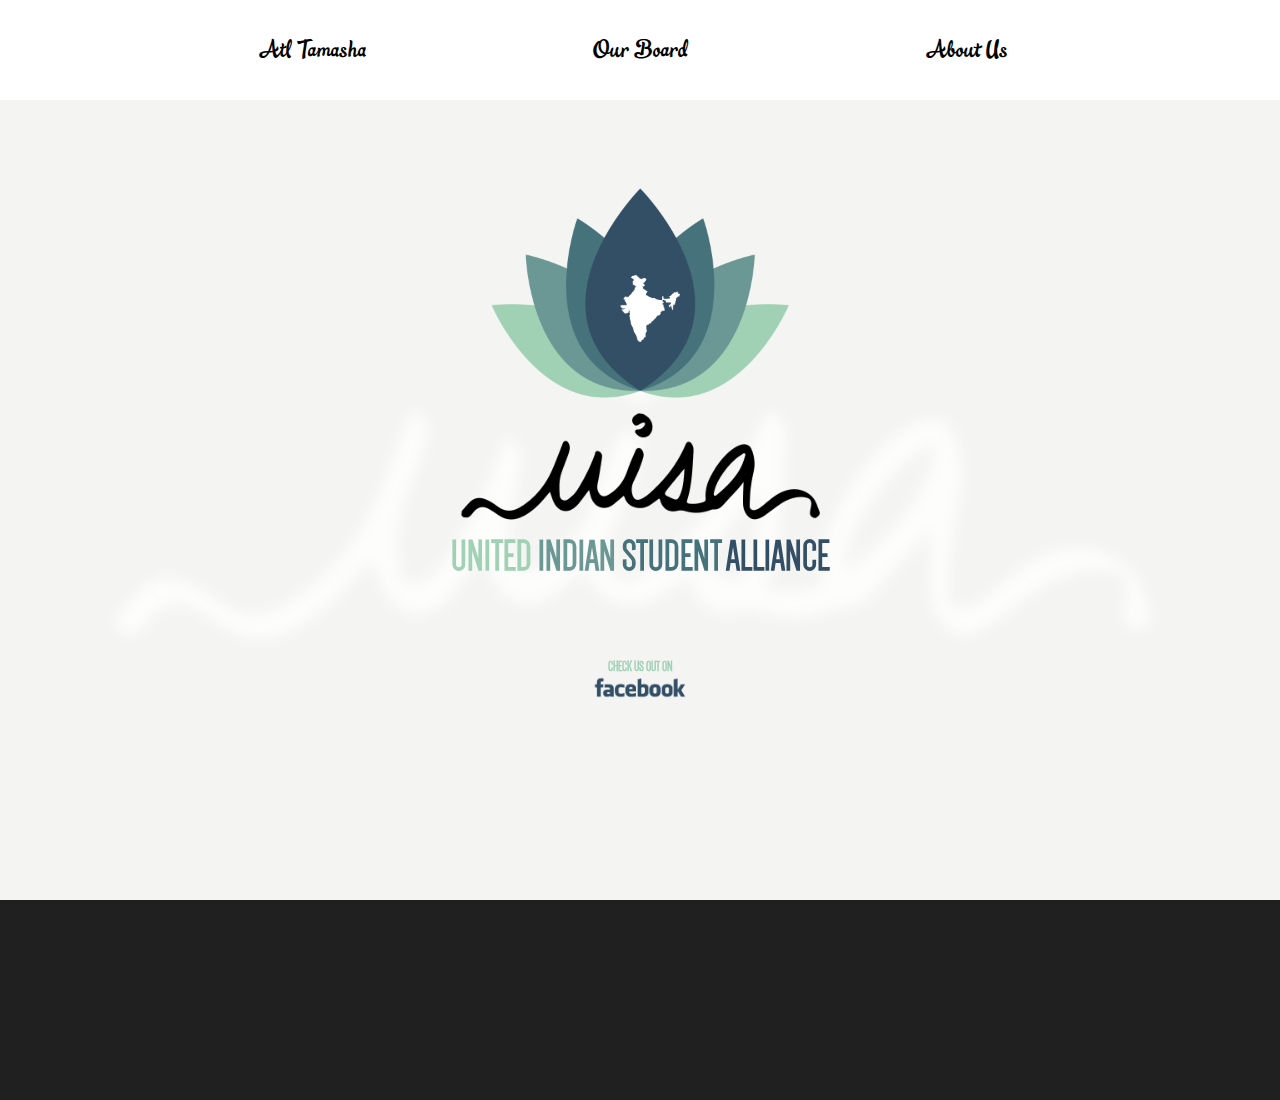
==== index.html @ 510e1cb8 "Merge pull request #1 from Varun-Ballari/master" ====
<!DOCTYPE html>
<html class = "">
<head>
    <meta name="apple-mobile-web-app-capable" content="yes">
    <meta content="text/html; charset-utf-8" http-equiv="Content-Type">
    <meta name="viewport" content="width=device-width, initial-scale=1, user-scalable=1, minimum-scale=1.0, maximum-scale=1.0">

    <link rel="shortcut icon" href="assets/images/favicon.ico" type="image/x-icon">
    <link rel="icon" href="assets/images/favicon.ico" type="image/x-icon">

    <title>United Indian Student Alliance</title>

    <link rel="stylesheet" type="text/css" href="assets/css/main.css">


</head>

<body>
    <header>
        <ul>
            <li class="li5"><a href="tamasha.html" target="_self">Atl Tamasha</a></li>
            <li class="li5"><a href="board.html" target="_self">Our Board</a></li>
            <li class="li5"><a href="about.html" target="_self">About Us</a></li>

        </ul>
    </header>

    <section class="mainpage">
        <div class = "middle">
            <div>
                <img src="assets/images/flower.png" alt="" height="300" width="300">
            </div>
            <div>
                <img src="assets/images/uisalogoBlack.png" alt="UISA Logo" height="125" width="375">
            </div>
            <div class="m3">
                <h1><span style = "color: #a0d1b4;">UNITED </span><span style = "color: #6b9794;">INDIAN </span><span style = "color: #46727b;">STUDENT </span><span style = "color: #334f65;">ALLIANCE</h1>
            </div>
            <div class="m4">
                <h2>CHECK US OUT ON</h2>
            </div>
            <div>
                <a href="http://www.facebook.com/UISAOfficial/" target="_blank"><img src="assets/images/facebookGreen.png" alt="Logo" height="25" width="100"></a>
            </div>
        </div>
    </section>


    <footer>
        <div class = "footer">
            <div class = "footerbox">
                <a href="http://www.varunballari.xyz" target="_blank"><img src="assets/images/vblogo.png" alt="" height="100" width="100"></a>
                <p class="copyright" style="font-size: 10px;">designed by <span><a href="http://www.varunballari.xyz" target="_blank">Varun Ballari</a></span> in Atlanta</p>
                <p class="copyright" style="font-size: 8px;">&copy; UISA <span>OCT 2016</span> All rights reserved.</p>
            </div>
        </div>
    </footer>

    <script src="https://ajax.googleapis.com/ajax/libs/jquery/3.1.0/jquery.min.js"></script>


</body>
</html>
---- assets/css/main.css ----
* {
    margin: 0;
    padding: 0;
}

html, body {
    height: 100%;
    min-height: 716px;
    width: 100%;
    z-index: 0;
}
/*----------------------------------------------------------------------------*/

header {
    position: fixed;
    width: 100%;
    background: rgba(255, 255, 255, 1);
    top:0px;
    z-index: 10;
}

header ul {
    height: 100px;
    padding-left: 150px;
    padding-right: 150px;

    list-style: none;
    display: flex;
    -webkit-flex-flow: row wrap;
    align-items: center;
    justify-content: center;
}

header ul li {
    text-align: center;
    justify-content: center;
    display: inline-block;
}


header ul li a {
    text-decoration: none;
    display: inline-block;
    color: black;
}

.li5 {
    flex: 2;
    font-family: Ollie;
    font-size: 25px;
}
/*----------------------------------------------------------------------------*/

.li1 {
    flex: 2;
    text-align: left;
    transition: 1s;
}

.li1:hover {
   margin-left:-10px;
}

.li2 {
    flex: 10;
    font-family: Ollie;
    font-size: 50px;
    color: black;
}

.li3 {
    flex: 2;
    transition: 1s;
}

.li3:hover {
    margin-right:-10px;
}
/*----------------------------------------------------------------------------*/

.mainpage {
    min-height: calc(100% - 100px);
    margin-top: 100px;
    background-image: url("../images/main-background.png");
    background-repeat: no-repeat;
    background-position: center;
    background-size: cover;
    z-index: 1;
}

.middle {
    display: flex;
    -webkit-flex-flow: column wrap;
    align-items: center;
    justify-content: center;
    text-align: center;
}

.m3 {
    font-family: Dense-Regular;
    font-size: 22px;
}

.m4 {
    font-family: Dense-Regular;
    font-size: 10px;
    padding-top: 80px; /*calc(100% - 1340px);*/
    color: #a0d1b4;
}

.middle-aboutpage {
    display: flex;
    -webkit-flex-flow: column wrap;
    align-items: center;
    justify-content: center;
    text-align: center;
    padding: 50px;
}
/*----------------------------------------------------------------------------*/

#sponsors {
    max-width: 700px;
    display: flex;
    -webkit-flex-flow: row wrap;
    align-items: center;
    justify-content: center;
}

#sponsors div {
    padding: 20px;
}

#sponsors div a img {
    -webkit-filter: grayscale(100%); filter: grayscale(100%);
}

#sponsors div a img:hover {
    -webkit-filter: grayscale(0%); filter: grayscale(0%);
}

.contact-buttons {
    display: flex;
    -webkit-flex-flow: row wrap;
    align-items: center;
    justify-content: center;
    padding: 20px 0px 20px 0px;

}

.contact-buttons div {
    width: 100px;
    flex: 2;
}

.info-aboutus {
    max-width: 700px;
    font-family: SanFran-UltraLight;
    font-size: 15px;
    padding: 20px 0px 20px 0px;
}

.divider-lines {
    border-top: 1px dashed #000;
    border-bottom: 1px dashed #000;
}

.info-aboutus p {
    padding: 10px 0px 10px 0px;
}

.info-aboutus p strong {
    text-transform: uppercase;
    font-size:20px;
    font-family: SanFran-SemiBold;
}
/*----------------------------------------------------------------------------*/
#board {
    max-width: 1000px;
    display: flex;
    -webkit-flex-flow: row wrap;
    align-items: center;
    justify-content: center;
}

.boardpic {
    width:200px;
    height:300px;
    background-repeat: no-repeat;
    background-position: center;
    background-size: cover;
    margin: 20px;
}

.boardinfo {
    width:200px;
    height:300px;
    text-align:center;
    font-size:20px;
    font-family: SanFran-UltraLight;
    background:#FFF;
    opacity:0;
    display: flex;
    -webkit-flex-flow: column wrap;
    align-items: center;
    justify-content: center;
    transition: 1s;
}

.boardName {
    width:200px;
    height:300px;
    display: flex;
    -webkit-flex-flow: column wrap;
    align-items: center;
    justify-content: center;
}

.boardName p {
}
.boardName p strong {
    text-transform: uppercase;
    font-size:20px;
    font-family: SanFran-SemiBold;
}

.boardpic:hover .boardinfo {
    opacity:0.9;
}
/*----------------------------------------------------------------------------*/

footer {
    height: 200px;
    background: #202020;
    position:relative;
    z-index: -1;
}

footer > .footer{
	width:400px;
    height:150px;
	position:fixed;
	left:50%;
	bottom:0;
	margin-left:-200px;
    margin-bottom: 30px;
	z-index:-1;
    display: flex;
    text-align: center;
    align-items: center;
    justify-content: center;
}

.footerbox {
    display: block;
}

.copyright {
    text-transform: uppercase;
    font-family: SanFran-UltraLight;
    letter-spacing: 0.45em;
    color: #a0d1b4;
    padding: 2px;
}

.copyright span a {
    text-decoration: none;
    font-family: SanFran-SemiBold;
    font-weight: 800;
    color: white;
}

/*----------------------------------------------------------------------------*/

@font-face {
    font-family: SanFran-Bold;
    src: url('../fonts/SanFranciscoDisplay-Bold.otf');
}

@font-face {
    font-family: SanFran-SemiBold;
    src: url('../fonts/SanFranciscoDisplay-Semibold.otf');
}

@font-face {
    font-family: SanFran-UltraLight;
    src: url('../fonts/SanFranciscoDisplay-Ultralight.otf');
}

@font-face {
    font-family: Ollie;
    src: url('../fonts/Ollie.otf');
}

@font-face {
    font-family: Dense-Bold;
    src: url('../fonts/Dense-Bold.ttf');
}

@font-face {
    font-family: Dense-Regular;
    src: url('../fonts/Dense-Regular.otf');
}

/*----------------------------------------------------------------------------*/
/*@media screen and (max-width: 950px) {*/
    /*header ul {
        height: 100px;
        padding-left: 10px;
        padding-right: 10px;
    }
    header ul li {
        padding-left: 10px;
        padding-right: 10px;
    }*/
/*}*/

/*@media screen and (max-width: 768px) {*/
    /*header ul {
        height: 100px;
        padding-left: 10px;
        padding-right: 10px;
    }
    header ul li {
        padding-left: 10px;
        padding-right: 10px;
    }*/
/*}*/

/*414px*/
/*@media screen and (max-width: 515px) {*/

    /*.main {
        height: calc(100% - 200px);
    }

    header {
        position: relative;
    }

    header ul {
        height: 200px;
        padding-left: 0;
        padding-right: 0;
        padding-top: 20px;
        -webkit-flex-flow: column wrap;
    }

    header ul li {
        display: flex;
    }

    header ul li a {
        display: flex;
    }*/
/*}*/
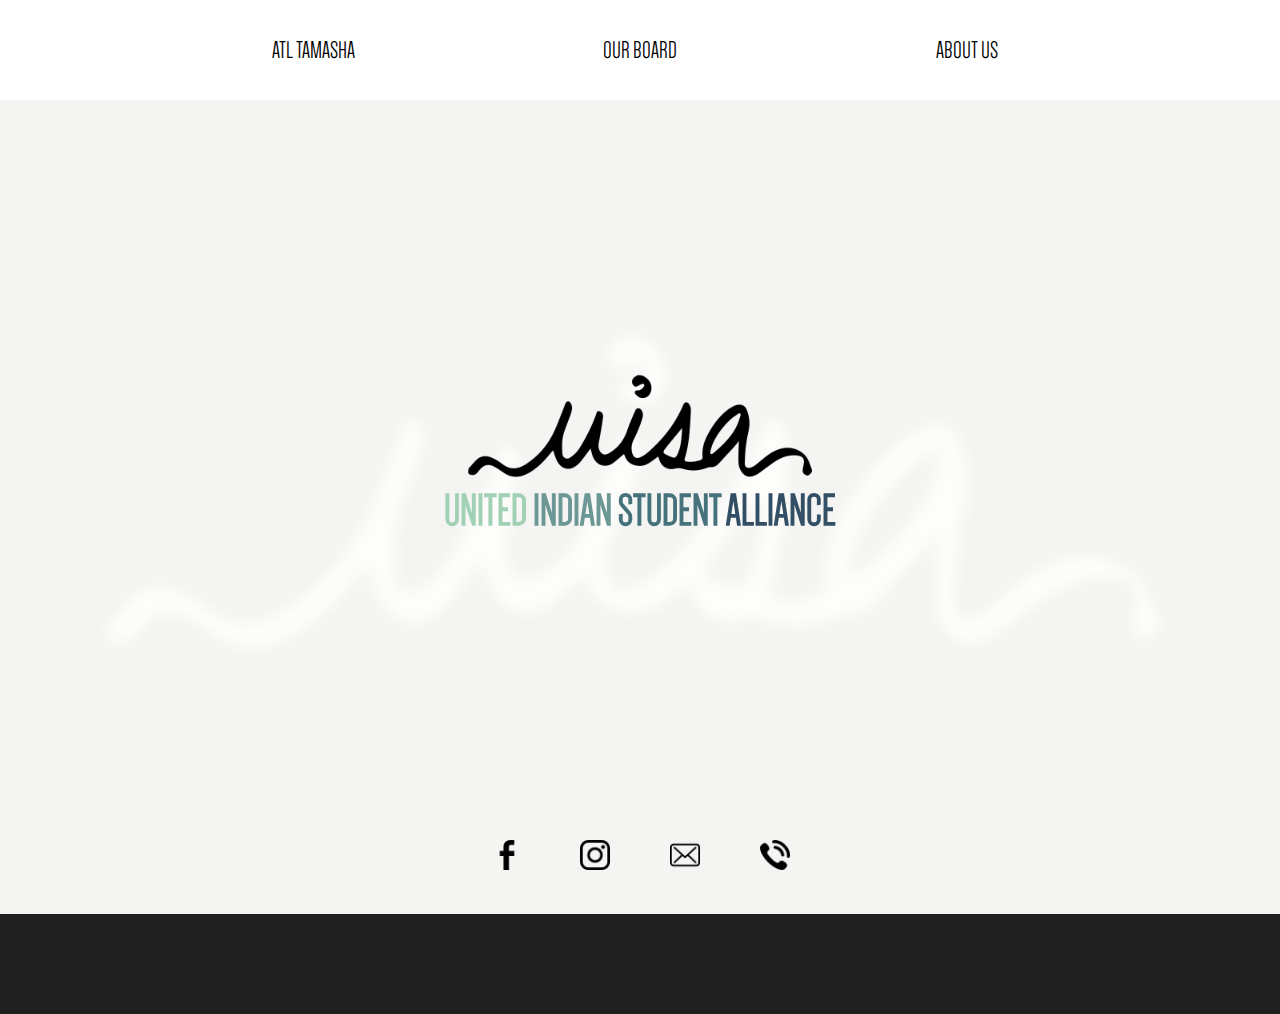
==== commit 224c7b5c: "fixed videos" ====
--- a/index.html
+++ b/index.html
@@ -17,30 +17,25 @@
 
 <body>
     <header>
-        <ul>
-            <li class="li5"><a href="tamasha.html" target="_self">Atl Tamasha</a></li>
-            <li class="li5"><a href="board.html" target="_self">Our Board</a></li>
-            <li class="li5"><a href="about.html" target="_self">About Us</a></li>
-
+        <ul class="indexUL">
+            <li class="li5"><a href="tamasha.html" target="_self">ATL TAMASHA</a></li>
+            <li class="li5"><aside><a href="board.html" target="_self">OUR BOARD</a></aside></li>
+            <li class="li5"><aside><a href="about.html" target="_self">ABOUT US</a></aside></li>
         </ul>
     </header>
 
     <section class="mainpage">
-        <div class = "middle">
-            <div>
-                <img src="assets/images/flower.png" alt="" height="300" width="300">
-            </div>
-            <div>
-                <img src="assets/images/uisalogoBlack.png" alt="UISA Logo" height="125" width="375">
-            </div>
-            <div class="m3">
-                <h1><span style = "color: #a0d1b4;">UNITED </span><span style = "color: #6b9794;">INDIAN </span><span style = "color: #46727b;">STUDENT </span><span style = "color: #334f65;">ALLIANCE</h1>
-            </div>
-            <div class="m4">
-                <h2>CHECK US OUT ON</h2>
-            </div>
-            <div>
-                <a href="http://www.facebook.com/UISAOfficial/" target="_blank"><img src="assets/images/facebookGreen.png" alt="Logo" height="25" width="100"></a>
+        <div class = "mainH1">
+            <!-- <div class="imgFlower"></div> -->
+            <div class="imgUISA"></div>
+            <h1><span style = "color: #a0d1b4;">UNITED </span><span style = "color: #6b9794;">INDIAN </span><span style = "color: #46727b;">STUDENT </span><span style = "color: #334f65;">ALLIANCE</h1>
+        </div>
+        <div class="paddingSocialMedia">
+            <div class="contact-buttons">
+                <div><a href="http://www.facebook.com/UISAOfficial/" target="_blank"><img src="assets/images/facebookBlack.png" alt="Logo" height="30" width="30"></a></div>
+                <div><a href="https://www.instagram.com/uisageorgia/" target="_blank"><img src="assets/images/instagram.png" alt="Logo" height="30" width="30"></a></div>
+                <div><a href="mailto:uisageorgia@gmail.com" target="_blank"><img src="assets/images/email.png" alt="Logo" height="30" width="30"></a></div>
+                <div><a href="tel:401-314-8472" target="_blank"><img src="assets/images/phone.png" alt="Logo" height="30" width="30"></a></div>
             </div>
         </div>
     </section>
@@ -49,9 +44,7 @@
     <footer>
         <div class = "footer">
             <div class = "footerbox">
-                <a href="http://www.varunballari.xyz" target="_blank"><img src="assets/images/vblogo.png" alt="" height="100" width="100"></a>
-                <p class="copyright" style="font-size: 10px;">designed by <span><a href="http://www.varunballari.xyz" target="_blank">Varun Ballari</a></span> in Atlanta</p>
-                <p class="copyright" style="font-size: 8px;">&copy; UISA <span>OCT 2016</span> All rights reserved.</p>
+                <a href="https://github.com/Varun-Ballari" target="_blank"><img src="assets/images/vblogo.png" alt="" height="60" width="60"></a>
             </div>
         </div>
     </footer>
--- a/assets/css/main.css
+++ b/assets/css/main.css
@@ -37,7 +37,6 @@
     display: inline-block;
 }
 
-
 header ul li a {
     text-decoration: none;
     display: inline-block;
@@ -46,36 +45,30 @@
 
 .li5 {
     flex: 2;
-    font-family: Ollie;
+    font-family: Dense-Regular;
     font-size: 25px;
 }
-/*----------------------------------------------------------------------------*/
 
 .li1 {
     flex: 2;
-    text-align: left;
-    transition: 1s;
-}
-
-.li1:hover {
-   margin-left:-10px;
 }
 
 .li2 {
     flex: 10;
-    font-family: Ollie;
-    font-size: 50px;
+    font-family: Dense-Regular;
+    font-size: 40px;
     color: black;
+    text-transform: uppercase;
 }
 
 .li3 {
     flex: 2;
-    transition: 1s;
-}
-
-.li3:hover {
-    margin-right:-10px;
-}
+}
+
+.li4 {
+    flex: 1;
+}
+
 /*----------------------------------------------------------------------------*/
 
 .mainpage {
@@ -85,28 +78,48 @@
     background-repeat: no-repeat;
     background-position: center;
     background-size: cover;
+    display: block;
     z-index: 1;
 }
 
-.middle {
+
+.mainH1 {
+    min-height: calc(100vh - 200px);
     display: flex;
     -webkit-flex-flow: column wrap;
     align-items: center;
     justify-content: center;
     text-align: center;
-}
-
-.m3 {
+    -webkit-align-self: center;
+    align-self: center;
     font-family: Dense-Regular;
-    font-size: 22px;
-}
-
-.m4 {
-    font-family: Dense-Regular;
-    font-size: 10px;
-    padding-top: 80px; /*calc(100% - 1340px);*/
+    font-size: 23px;
     color: #a0d1b4;
 }
+
+.imgFlower {
+    width: 300px;
+    height:217px;
+    background-image: url("../images/flower.png");
+    background-repeat: no-repeat;
+    background-position: center;
+    background-size: cover;
+}
+
+.imgUISA {
+    width: 360px;
+    height:120px;
+    background-image: url("../images/uisalogoBlack.png");
+    background-repeat: no-repeat;
+    background-position: center;
+    background-size: cover;
+}
+
+.paddingSocialMedia {
+    /*margin: 0px 40px 0px 40px;*/
+    padding: 0px 40px 0px 40px;
+}
+/*----------------------------------------------------------------------------*/
 
 .middle-aboutpage {
     display: flex;
@@ -115,41 +128,6 @@
     justify-content: center;
     text-align: center;
     padding: 50px;
-}
-/*----------------------------------------------------------------------------*/
-
-#sponsors {
-    max-width: 700px;
-    display: flex;
-    -webkit-flex-flow: row wrap;
-    align-items: center;
-    justify-content: center;
-}
-
-#sponsors div {
-    padding: 20px;
-}
-
-#sponsors div a img {
-    -webkit-filter: grayscale(100%); filter: grayscale(100%);
-}
-
-#sponsors div a img:hover {
-    -webkit-filter: grayscale(0%); filter: grayscale(0%);
-}
-
-.contact-buttons {
-    display: flex;
-    -webkit-flex-flow: row wrap;
-    align-items: center;
-    justify-content: center;
-    padding: 20px 0px 20px 0px;
-
-}
-
-.contact-buttons div {
-    width: 100px;
-    flex: 2;
 }
 
 .info-aboutus {
@@ -161,7 +139,7 @@
 
 .divider-lines {
     border-top: 1px dashed #000;
-    border-bottom: 1px dashed #000;
+    /*border-bottom: 1px dashed #000;*/
 }
 
 .info-aboutus p {
@@ -173,7 +151,56 @@
     font-size:20px;
     font-family: SanFran-SemiBold;
 }
-/*----------------------------------------------------------------------------*/
+
+.contact-buttons {
+    display: flex;
+    -webkit-flex-flow: row wrap;
+    align-items: center;
+    justify-content: center;
+    padding: 20px 0px 20px 0px;
+
+}
+
+.contact-buttons div {
+    width: 90px;
+    display: flex;
+    align-items: center;
+    justify-content: center;
+    padding: 20px 0px 20px 0px;
+}
+
+/*----------------------------------------------------------------------------*/
+
+.imagehover {
+    -webkit-filter: grayscale(100%); filter: grayscale(100%);
+}
+
+.imagehover:hover {
+    -webkit-filter: grayscale(0%); filter: grayscale(0%);
+}
+
+#sponsors {
+    max-width: 700px;
+    display: flex;
+    -webkit-flex-flow: row wrap;
+    align-items: center;
+    justify-content: center;
+}
+
+#sponsors div {
+    padding: 20px;
+}
+
+#sponsors div a img {
+    -webkit-filter: grayscale(100%); filter: grayscale(100%);
+}
+
+#sponsors div a img:hover {
+    -webkit-filter: grayscale(0%); filter: grayscale(0%);
+}
+
+/*----------------------------------------------------------------------------*/
+
 #board {
     max-width: 1000px;
     display: flex;
@@ -217,6 +244,7 @@
 
 .boardName p {
 }
+
 .boardName p strong {
     text-transform: uppercase;
     font-size:20px;
@@ -226,23 +254,39 @@
 .boardpic:hover .boardinfo {
     opacity:0.9;
 }
+
+.boardVideo {
+    padding:50px 0px;
+    background: #202020;
+    display: flex;
+    -webkit-flex-flow: row wrap;
+    align-items: center;
+    justify-content: center;
+
+}
+
 /*----------------------------------------------------------------------------*/
 
 footer {
-    height: 200px;
+    height: 100px;
     background: #202020;
     position:relative;
     z-index: -1;
+    display: flex;
+    text-align: center;
+    align-items: center;
+    justify-content: center;
 }
 
 footer > .footer{
 	width:400px;
-    height:150px;
+    height:100px;
 	position:fixed;
-	left:50%;
-	bottom:0;
-	margin-left:-200px;
-    margin-bottom: 30px;
+	/*bottom:0;*/
+    left:50%;
+    bottom:0;
+    margin-left:-200px;
+    margin-bottom: 0px;
 	z-index:-1;
     display: flex;
     text-align: center;
@@ -258,15 +302,14 @@
     text-transform: uppercase;
     font-family: SanFran-UltraLight;
     letter-spacing: 0.45em;
-    color: #a0d1b4;
+    color: #e1e1e1;
     padding: 2px;
 }
 
 .copyright span a {
     text-decoration: none;
     font-family: SanFran-SemiBold;
-    font-weight: 800;
-    color: white;
+    color: #e1e1e1;
 }
 
 /*----------------------------------------------------------------------------*/
@@ -292,6 +335,11 @@
 }
 
 @font-face {
+    font-family: Avenir;
+    src: url('../fonts/Avenir.ttf');
+}
+
+@font-face {
     font-family: Dense-Bold;
     src: url('../fonts/Dense-Bold.ttf');
 }
@@ -302,8 +350,9 @@
 }
 
 /*----------------------------------------------------------------------------*/
-/*@media screen and (max-width: 950px) {*/
-    /*header ul {
+
+@media screen and (max-width: 700px) {
+    header ul {
         height: 100px;
         padding-left: 10px;
         padding-right: 10px;
@@ -311,26 +360,14 @@
     header ul li {
         padding-left: 10px;
         padding-right: 10px;
-    }*/
-/*}*/
-
-/*@media screen and (max-width: 768px) {*/
-    /*header ul {
-        height: 100px;
-        padding-left: 10px;
-        padding-right: 10px;
-    }
-    header ul li {
-        padding-left: 10px;
-        padding-right: 10px;
-    }*/
-/*}*/
-
-/*414px*/
-/*@media screen and (max-width: 515px) {*/
-
-    /*.main {
-        height: calc(100% - 200px);
+    }
+}
+
+@media screen and (max-width: 420px) {
+
+    .mainpage {
+        /*min-height: calc(100% - 250px);*/
+        margin-top: 0px;
     }
 
     header {
@@ -338,18 +375,61 @@
     }
 
     header ul {
-        height: 200px;
+        height: 150px;
         padding-left: 0;
         padding-right: 0;
         padding-top: 20px;
+        padding-bottom: 20px;
+        -webkit-flex-flow: row wrap;
+    }
+
+    .indexUL {
         -webkit-flex-flow: column wrap;
+    }
+
+    .li5 {
+        flex: 1 auto;
     }
 
     header ul li {
         display: flex;
-    }
-
-    header ul li a {
+        text-decoration: none;
+        display: inline-block;
+    }
+
+    .mainH1 {
+        min-height: calc(100vh - 150px);
         display: flex;
+        -webkit-flex-flow: column wrap;
+        align-items: center;
+        justify-content: center;
+        text-align: center;
+        -webkit-align-self: center;
+        align-self: center;
+        font-family: Dense-Regular;
+        font-size: 16px;
+        color: #a0d1b4;
+    }
+
+    .middle-aboutpage {
+        padding: 10px 20px 10px 20px;
+    }
+/*
+    .imgFlower {
+        width:200px;
+        height:145px;
     }*/
-/*}*/
+
+    .imgUISA {
+        width: 240px;
+        height: 80px;
+    }
+
+    .li1 .li2 .li3{
+        flex: 1 auto;
+    }
+/*
+    .footerbox {
+        width: 275px;
+    }*/
+}
